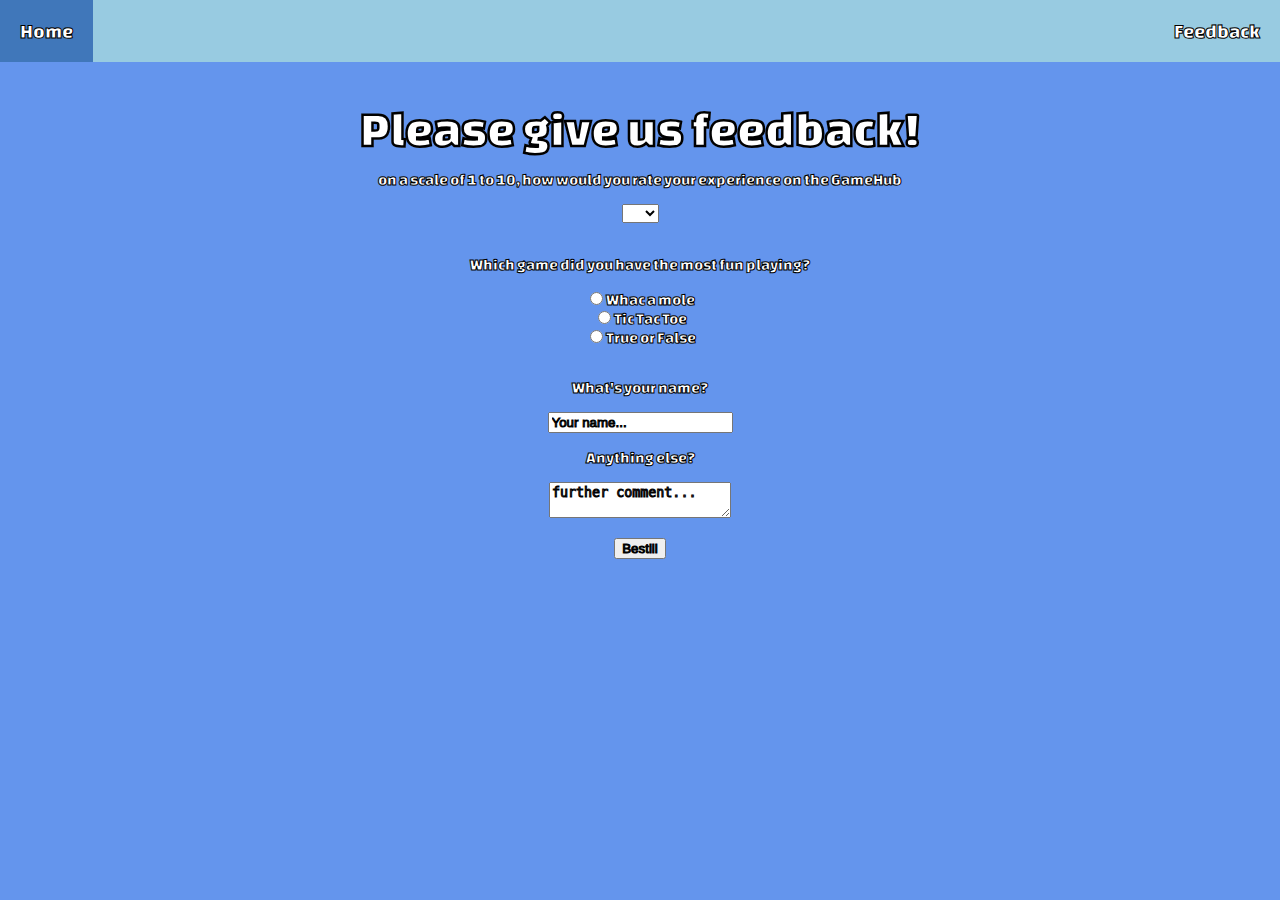
==== prosjektarbeid/feedback.html @ a48a0707 "m" ====
<!DOCTYPE html>
<html lang="no">
<head>
    <meta charset="UTF-8">
    <meta name="viewport" content="width=device-width, initial-scale=1.0">
    <title>Feedback</title>
    <link rel="preconnect" href="https://fonts.googleapis.com">
    <link rel="preconnect" href="https://fonts.gstatic.com" crossorigin>
    <link href="https://fonts.googleapis.com/css2?family=Changa+One:ital@0;1&display=swap" rel="stylesheet">

    <link rel="stylesheet" href="header_footer.css">
    <link rel="stylesheet" href="stilark.css">
    <link rel="stylesheet" href="header_footer.css">
</head>
<body>
    <header>
        <div class="topnav">
            <a href="index.html">Home</a>

            <i class="fa-solid fa-bars"></i>
        </div>
        <nav>
            <a href="feedback.html">Feedback</a>
        </nav>
    </header>

   <h1>Please give us feedback!</h1> 

   <div class="innhold">
    <form action="https://formsubmit.co/andersheitm@gmail.com" method="POST">

        <div id="q1" name="Rating">
            <p>on a scale of 1 to 10, how would you rate your experience on the GameHub</p>
            <label>
                <select name="Rating">
                    <option selected></option>
                    <option>1</option>
                    <option>2</option>
                    <option>3</option>
                    <option>4</option>
                    <option>5</option>
                    <option>6</option>
                    <option>7</option>
                    <option>8</option>
                    <option>9</option>
                    <option>10</option>
                </select>
            </label>
        </div><br>
        
        <div id="q2" name="Most_Fun">
            <p>Which game did you have the most fun playing?</p>
            <label><input type="radio" name="Favorite game">Whac a mole</label><br>
            <label><input type="radio" name="Favorite game">Tic Tac Toe</label><br>
            <label><input type="radio" name="Favorite game">True or False</label><br>
        </div><br>

        <p>What's your name?</p>
        <input type="text" name="name" placeholder="Your name..." required>
        <div id="else" name="further comment">
            <p>Anything else?</p>
            <label>
                <textarea placeholder="further comment..."></textarea>
            </label>
        </div>
        <br>
        <div>
            <button type="submit">Bestill</button>
        </div>
    </form>
    </div>
    <script src="feedbackjs.js"></script>
   
    
</body>
</html>
---- prosjektarbeid/header_footer.css ----
/* HEADER */

header {
    display: flex;
    justify-content: space-between;
    background-color: rgb(152, 203, 225);

    align-items: center;
}

header nav {
    display: flex;
}



header a {
    color: white;
    -webkit-text-stroke: 1px black;
    text-decoration: none;
    padding: 20px;
    font-size: 20px;

}

header a:hover {
    background-color: rgb(64, 119, 186);

}

header .topnav {
    display: flex;
    justify-content: space-between;
}



/* FOOTER */
/*  
footer{
    background-color: rgb(64, 119, 186);
    padding: 50px;
    margin-top: 100px;
    display: grid;
    grid-template-columns: 1fr 1fr;
    color: white;
}
*/
/*  
footer > div > p {
    text-align: left;
    margin-left: 200px;
    font-family: sans-serif;
}
*/
footer{
    background-color: rgb(64, 119, 186);
    padding: 50px;
    margin-top: 85px;
    display: flex;
    justify-content: space-around;
    flex-wrap: wrap;

}
footer > div > p {
    text-align: left;
    font-family: sans-serif;
    margin: 15px;
    -webkit-text-stroke: 0px black;
}
@media (max-width: 745px){
    footer {
        padding: 10px;
    }
    footer > div{
        width: 90%;
    }
    footer > div > p{
        text-align: center;   
    }
}
---- prosjektarbeid/stilark.css ----
body {
    margin: 0;
    text-align: center;
    font-family: "Changa One", sans-serif;
    background-color: cornflowerblue;
    color: white;
    -webkit-text-stroke: 1px black;

}
h1{
    margin-top: 40px;
    margin-bottom: 10px;
    font-size: 50px;
}
#slogan{
    margin-bottom: 70px;
    font-size: 30px;
}


#spill {
    
    display: flex;
    justify-content: center;
    flex-wrap: wrap;
    gap: 1em;
    max-width:1200px;
    margin-left:auto;
    margin-right: auto;

}

#spill > div{
    border: solid 5px black;
    border-radius: 10px;
    font-family: "Changa One", sans-serif;
    background-size: cover;
    background-position: center;
    height: 300px;
    width: 300px;
    margin: 0px 0px 20px;
    margin-left: auto;
    margin-right: auto;

    display: flex;
    align-items: center;
    justify-content: center;
    
}
#spill>div:hover {
    transition: 0s;
    transform: scale(1.03);
}
#spill p {
    font-family: "Changa One", sans-serif;
    font-weight: 400;
    font-style: normal; 
    color: rgb(255, 255, 255);
    -webkit-text-stroke: 1px black;
    text-shadow: 1px 1px black;
    font-size: 20px; 
    display: inline;
    width: 100%;
    height: 100%;
    

}

#spill > div >img{
    height: 300px;
    width: 300px;
}
#spill > div > a {
    display: flex;
   width: 100%;
   height: 100%;
   text-decoration: none;
}

@media (max-width: 1000px){
    #spill{
        grid-template-columns: 1fr 1fr;
    }
}

@media (max-width: 630px){
    #spill{
        grid-template-columns: 1fr;
    }
}
---- prosjektarbeid/header_footer.css ----
/* HEADER */

header {
    display: flex;
    justify-content: space-between;
    background-color: rgb(152, 203, 225);

    align-items: center;
}

header nav {
    display: flex;
}



header a {
    color: white;
    -webkit-text-stroke: 1px black;
    text-decoration: none;
    padding: 20px;
    font-size: 20px;

}

header a:hover {
    background-color: rgb(64, 119, 186);

}

header .topnav {
    display: flex;
    justify-content: space-between;
}



/* FOOTER */
/*  
footer{
    background-color: rgb(64, 119, 186);
    padding: 50px;
    margin-top: 100px;
    display: grid;
    grid-template-columns: 1fr 1fr;
    color: white;
}
*/
/*  
footer > div > p {
    text-align: left;
    margin-left: 200px;
    font-family: sans-serif;
}
*/
footer{
    background-color: rgb(64, 119, 186);
    padding: 50px;
    margin-top: 85px;
    display: flex;
    justify-content: space-around;
    flex-wrap: wrap;

}
footer > div > p {
    text-align: left;
    font-family: sans-serif;
    margin: 15px;
    -webkit-text-stroke: 0px black;
}
@media (max-width: 745px){
    footer {
        padding: 10px;
    }
    footer > div{
        width: 90%;
    }
    footer > div > p{
        text-align: center;   
    }
}
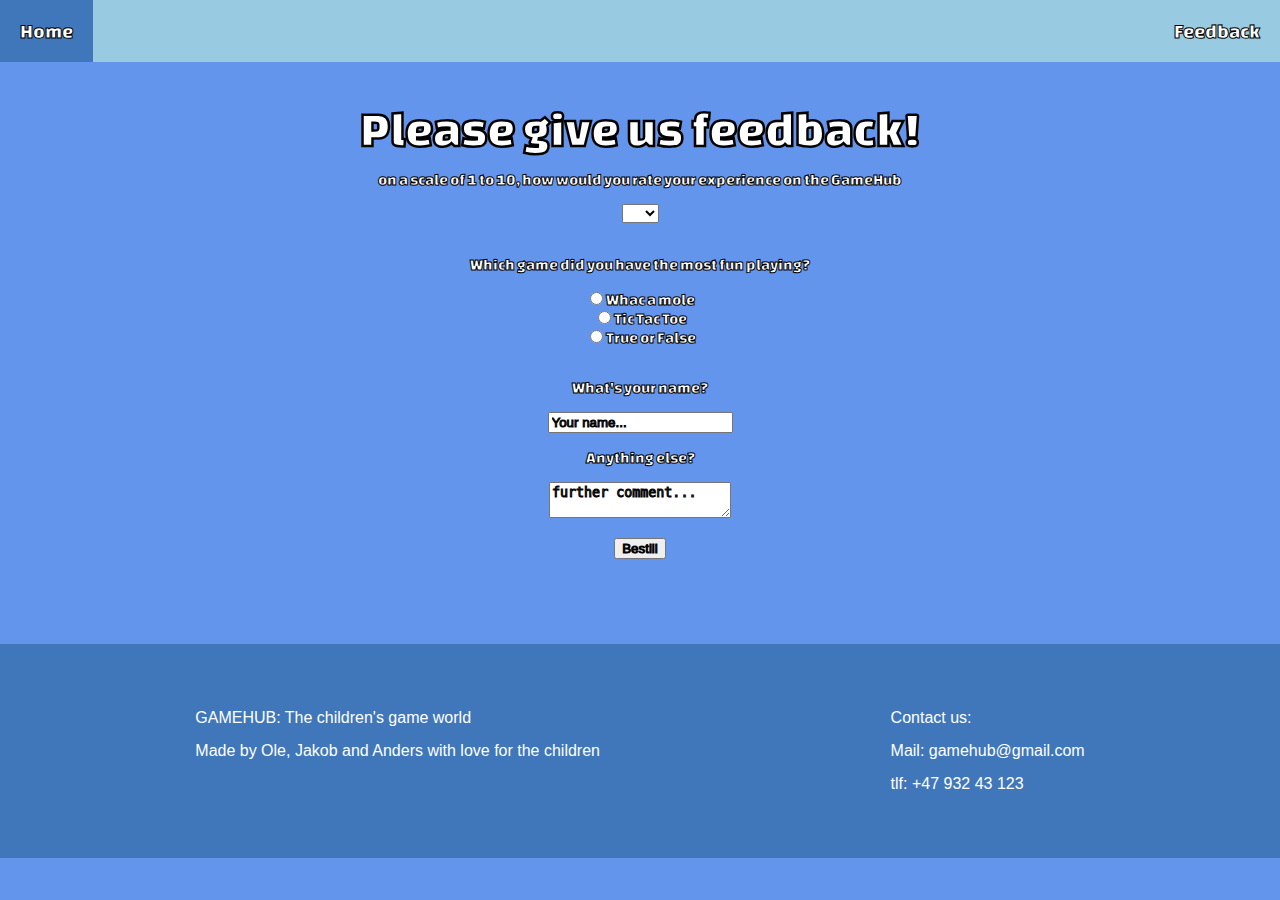
==== commit 8c3e1d7a: "d" ====
--- a/prosjektarbeid/feedback.html
+++ b/prosjektarbeid/feedback.html
@@ -50,9 +50,9 @@
         
         <div id="q2" name="Most_Fun">
             <p>Which game did you have the most fun playing?</p>
-            <label><input type="radio" name="Favorite game">Whac a mole</label><br>
-            <label><input type="radio" name="Favorite game">Tic Tac Toe</label><br>
-            <label><input type="radio" name="Favorite game">True or False</label><br>
+            <label><input type="radio" name="Favorite game" value="Whack a mole">Whac a mole</label><br>
+            <label><input type="radio" name="Favorite game" value="Tic tac toe">Tic Tac Toe</label><br>
+            <label><input type="radio" name="Favorite game" value="True or false">True or False</label><br>
         </div><br>
 
         <p>What's your name?</p>
@@ -60,7 +60,7 @@
         <div id="else" name="further comment">
             <p>Anything else?</p>
             <label>
-                <textarea placeholder="further comment..."></textarea>
+                <textarea placeholder="further comment..." name="Else"></textarea>
             </label>
         </div>
         <br>
@@ -68,6 +68,20 @@
             <button type="submit">Bestill</button>
         </div>
     </form>
+
+    <footer>
+        <div>
+            <p>GAMEHUB: The children's game world </p>
+            <p>Made by Ole, Jakob and Anders with love for the children</p>
+            
+        </div>
+        <div>
+            <p>Contact us: </p>
+            <p>Mail: gamehub@gmail.com</p>
+            <p>tlf: +47 932 43 123</p>
+        </div>
+    </footer>
+    
     </div>
     <script src="feedbackjs.js"></script>
    
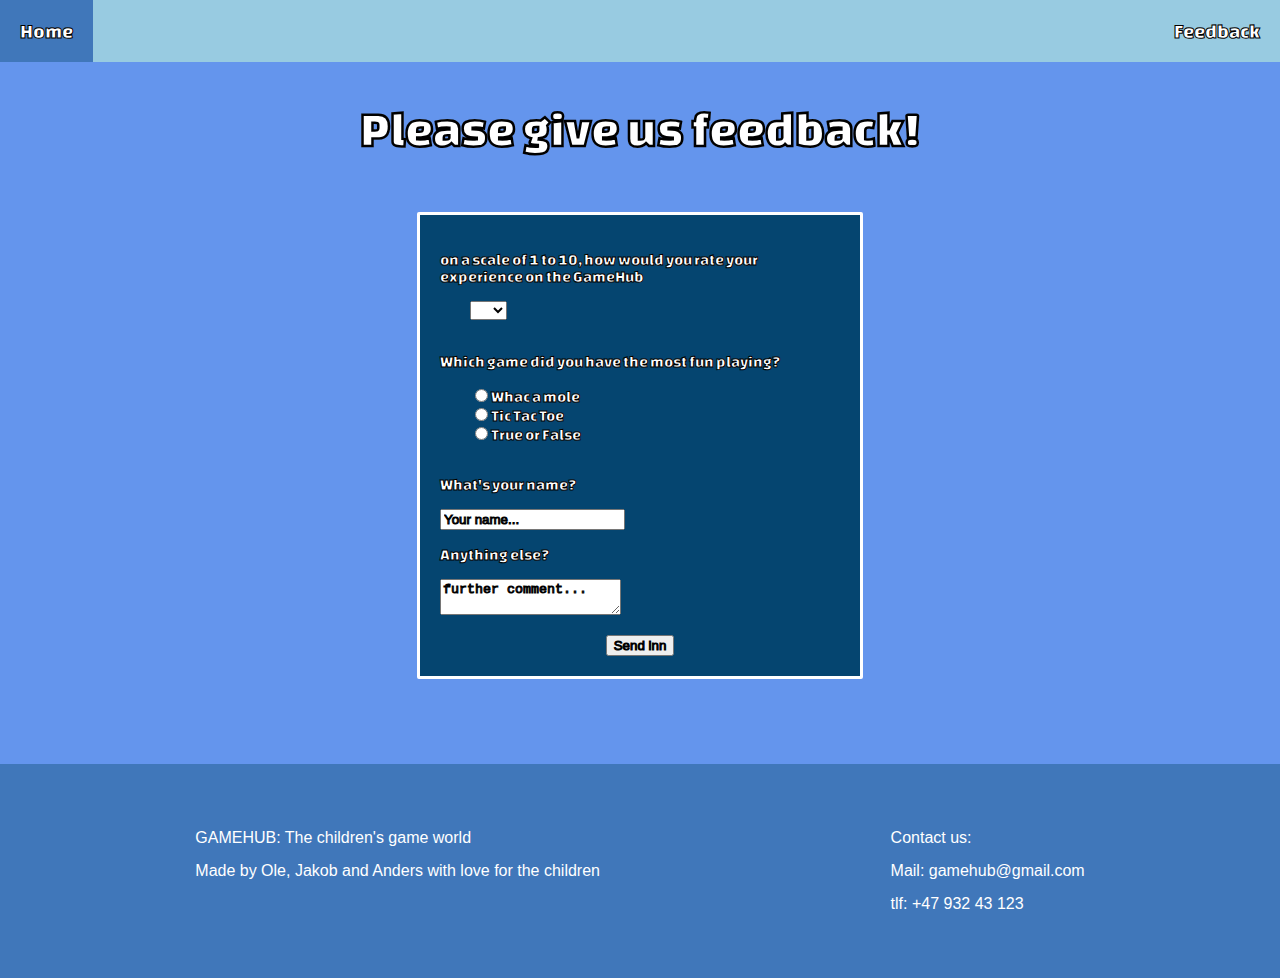
==== commit c69258e1: "fikset css" ====
--- a/prosjektarbeid/feedback.html
+++ b/prosjektarbeid/feedback.html
@@ -10,7 +10,8 @@
 
     <link rel="stylesheet" href="header_footer.css">
     <link rel="stylesheet" href="stilark.css">
-    <link rel="stylesheet" href="header_footer.css">
+    <link rel="stylesheet" href="stilark.css">
+    
 </head>
 <body>
     <header>
@@ -26,13 +27,15 @@
 
    <h1>Please give us feedback!</h1> 
 
+   <br>
+
    <div class="innhold">
     <form action="https://formsubmit.co/andersheitm@gmail.com" method="POST">
 
         <div id="q1" name="Rating">
             <p>on a scale of 1 to 10, how would you rate your experience on the GameHub</p>
             <label>
-                <select name="Rating">
+                <select name="Rating" class="tab">
                     <option selected></option>
                     <option>1</option>
                     <option>2</option>
@@ -50,9 +53,9 @@
         
         <div id="q2" name="Most_Fun">
             <p>Which game did you have the most fun playing?</p>
-            <label><input type="radio" name="Favorite game" value="Whack a mole">Whac a mole</label><br>
-            <label><input type="radio" name="Favorite game" value="Tic tac toe">Tic Tac Toe</label><br>
-            <label><input type="radio" name="Favorite game" value="True or false">True or False</label><br>
+            <label class="tab"><input type="radio" name="Favorite game" value="Whack a mole">Whac a mole</label><br>
+            <label class="tab"><input type="radio" name="Favorite game" value="Tic tac toe">Tic Tac Toe</label><br>
+            <label class="tab"><input type="radio" name="Favorite game" value="True or false">True or False</label><br>
         </div><br>
 
         <p>What's your name?</p>
@@ -64,10 +67,11 @@
             </label>
         </div>
         <br>
-        <div>
-            <button type="submit">Bestill</button>
+        <div id="Btn2">
+            <button type="submit" id="Btn">Send inn</button>
         </div>
     </form>
+    </div>
 
     <footer>
         <div>
@@ -81,9 +85,7 @@
             <p>tlf: +47 932 43 123</p>
         </div>
     </footer>
-    
-    </div>
-    <script src="feedbackjs.js"></script>
+
    
     
 </body>
--- a/prosjektarbeid/stilark.css
+++ b/prosjektarbeid/stilark.css
@@ -88,3 +88,32 @@
         grid-template-columns: 1fr;
     }
 }
+
+@media (max-width: 460px){
+    .innhold{
+        width: 300px;
+    }
+}
+
+
+.innhold{
+    border-style: solid;
+    border-radius: 2px;
+    padding: 20px;
+    background-color: rgb(5, 69, 112);
+    max-width: 400px;
+    margin: 30px auto;
+    text-align: left;
+}
+
+.tab {
+    margin-left: 30px;
+}
+#Btn{
+    cursor: pointer;
+
+}
+#Btn2{
+    text-align: center;
+}
+
--- a/prosjektarbeid/stilark.css
+++ b/prosjektarbeid/stilark.css
@@ -88,3 +88,32 @@
         grid-template-columns: 1fr;
     }
 }
+
+@media (max-width: 460px){
+    .innhold{
+        width: 300px;
+    }
+}
+
+
+.innhold{
+    border-style: solid;
+    border-radius: 2px;
+    padding: 20px;
+    background-color: rgb(5, 69, 112);
+    max-width: 400px;
+    margin: 30px auto;
+    text-align: left;
+}
+
+.tab {
+    margin-left: 30px;
+}
+#Btn{
+    cursor: pointer;
+
+}
+#Btn2{
+    text-align: center;
+}
+
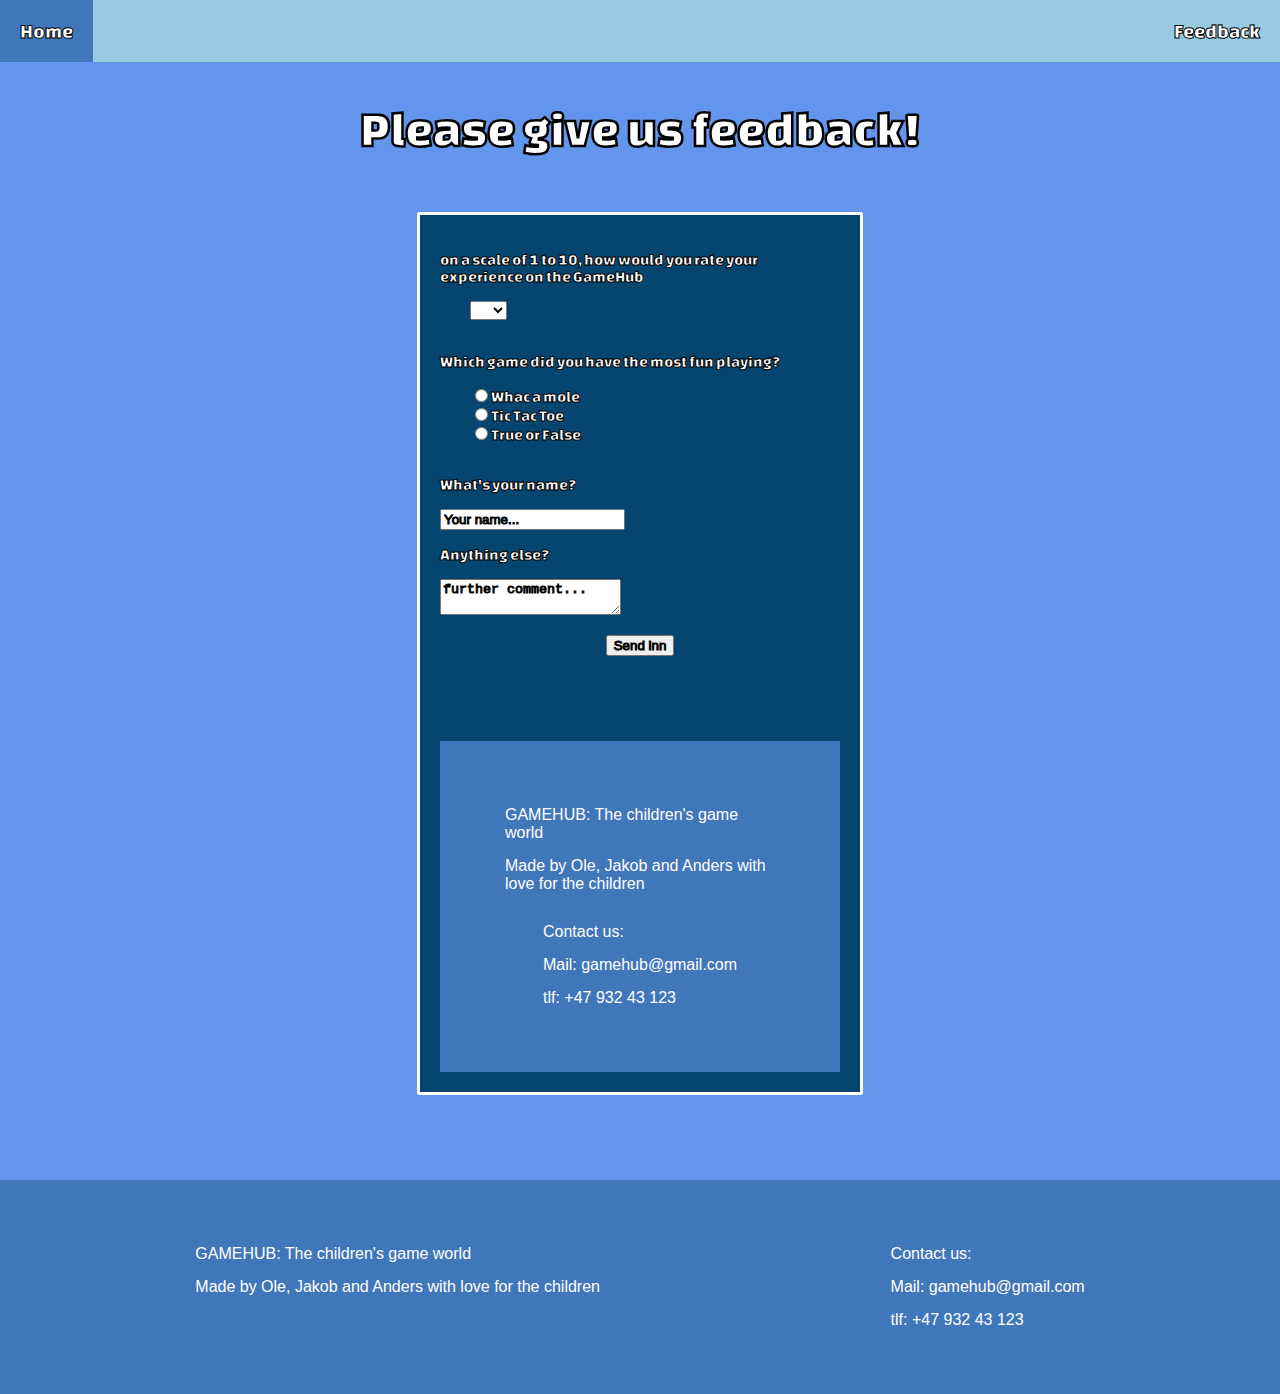
==== commit 3f2b45b1: "Merge branch 'main' of https://github.com/Andrz06/andrz06.github.io" ====
--- a/prosjektarbeid/feedback.html
+++ b/prosjektarbeid/feedback.html
@@ -71,6 +71,20 @@
             <button type="submit" id="Btn">Send inn</button>
         </div>
     </form>
+
+    <footer>
+        <div>
+            <p>GAMEHUB: The children's game world </p>
+            <p>Made by Ole, Jakob and Anders with love for the children</p>
+            
+        </div>
+        <div>
+            <p>Contact us: </p>
+            <p>Mail: gamehub@gmail.com</p>
+            <p>tlf: +47 932 43 123</p>
+        </div>
+    </footer>
+    
     </div>
 
     <footer>
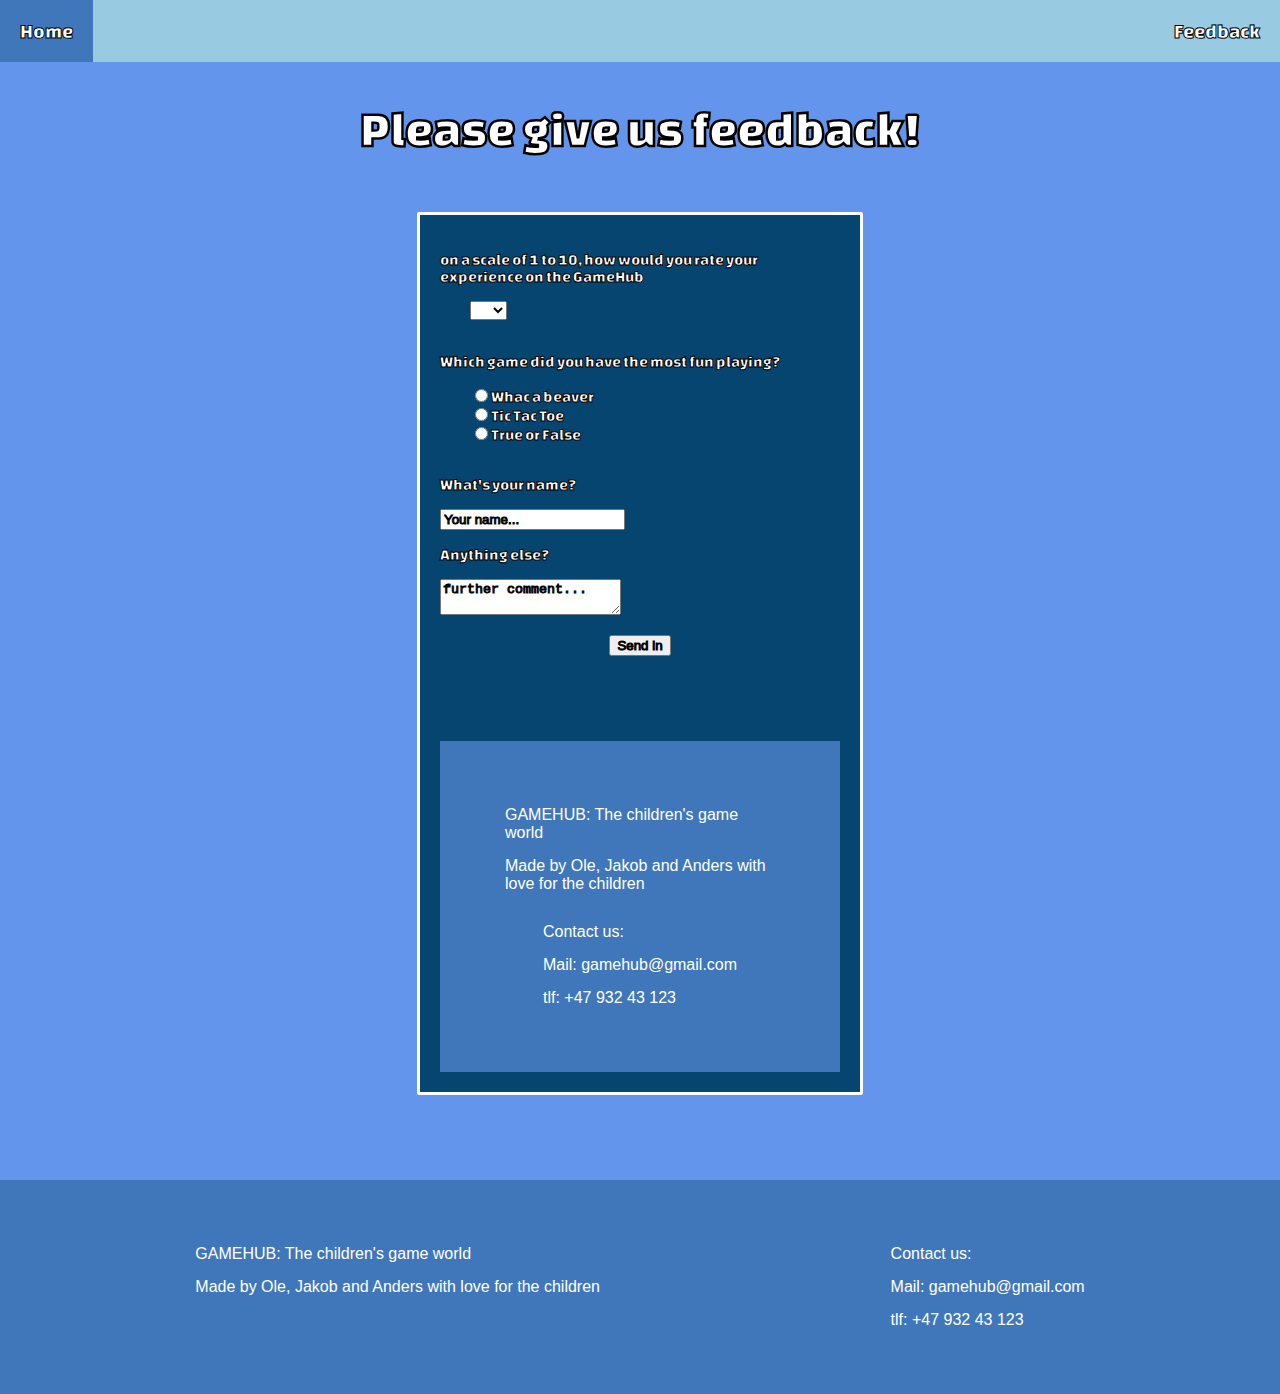
==== commit ae14ac79: "justeringer" ====
--- a/prosjektarbeid/feedback.html
+++ b/prosjektarbeid/feedback.html
@@ -53,7 +53,7 @@
         
         <div id="q2" name="Most_Fun">
             <p>Which game did you have the most fun playing?</p>
-            <label class="tab"><input type="radio" name="Favorite game" value="Whack a mole">Whac a mole</label><br>
+            <label class="tab"><input type="radio" name="Favorite game" value="Whack a beaver">Whac a beaver</label><br>
             <label class="tab"><input type="radio" name="Favorite game" value="Tic tac toe">Tic Tac Toe</label><br>
             <label class="tab"><input type="radio" name="Favorite game" value="True or false">True or False</label><br>
         </div><br>
@@ -68,7 +68,7 @@
         </div>
         <br>
         <div id="Btn2">
-            <button type="submit" id="Btn">Send inn</button>
+            <button type="submit" id="Btn">Send in</button>
         </div>
     </form>
 
--- a/prosjektarbeid/header_footer.css
+++ b/prosjektarbeid/header_footer.css
@@ -34,25 +34,6 @@
 }
 
 
-
-/* FOOTER */
-/*  
-footer{
-    background-color: rgb(64, 119, 186);
-    padding: 50px;
-    margin-top: 100px;
-    display: grid;
-    grid-template-columns: 1fr 1fr;
-    color: white;
-}
-*/
-/*  
-footer > div > p {
-    text-align: left;
-    margin-left: 200px;
-    font-family: sans-serif;
-}
-*/
 footer{
     background-color: rgb(64, 119, 186);
     padding: 50px;
--- a/prosjektarbeid/stilark.css
+++ b/prosjektarbeid/stilark.css
@@ -23,7 +23,7 @@
     display: flex;
     justify-content: center;
     flex-wrap: wrap;
-    gap: 1em;
+    gap: 3em;
     max-width:1200px;
     margin-left:auto;
     margin-right: auto;
@@ -77,11 +77,6 @@
    text-decoration: none;
 }
 
-@media (max-width: 1000px){
-    #spill{
-        grid-template-columns: 1fr 1fr;
-    }
-}
 
 @media (max-width: 630px){
     #spill{
--- a/prosjektarbeid/stilark.css
+++ b/prosjektarbeid/stilark.css
@@ -23,7 +23,7 @@
     display: flex;
     justify-content: center;
     flex-wrap: wrap;
-    gap: 1em;
+    gap: 3em;
     max-width:1200px;
     margin-left:auto;
     margin-right: auto;
@@ -77,11 +77,6 @@
    text-decoration: none;
 }
 
-@media (max-width: 1000px){
-    #spill{
-        grid-template-columns: 1fr 1fr;
-    }
-}
 
 @media (max-width: 630px){
     #spill{
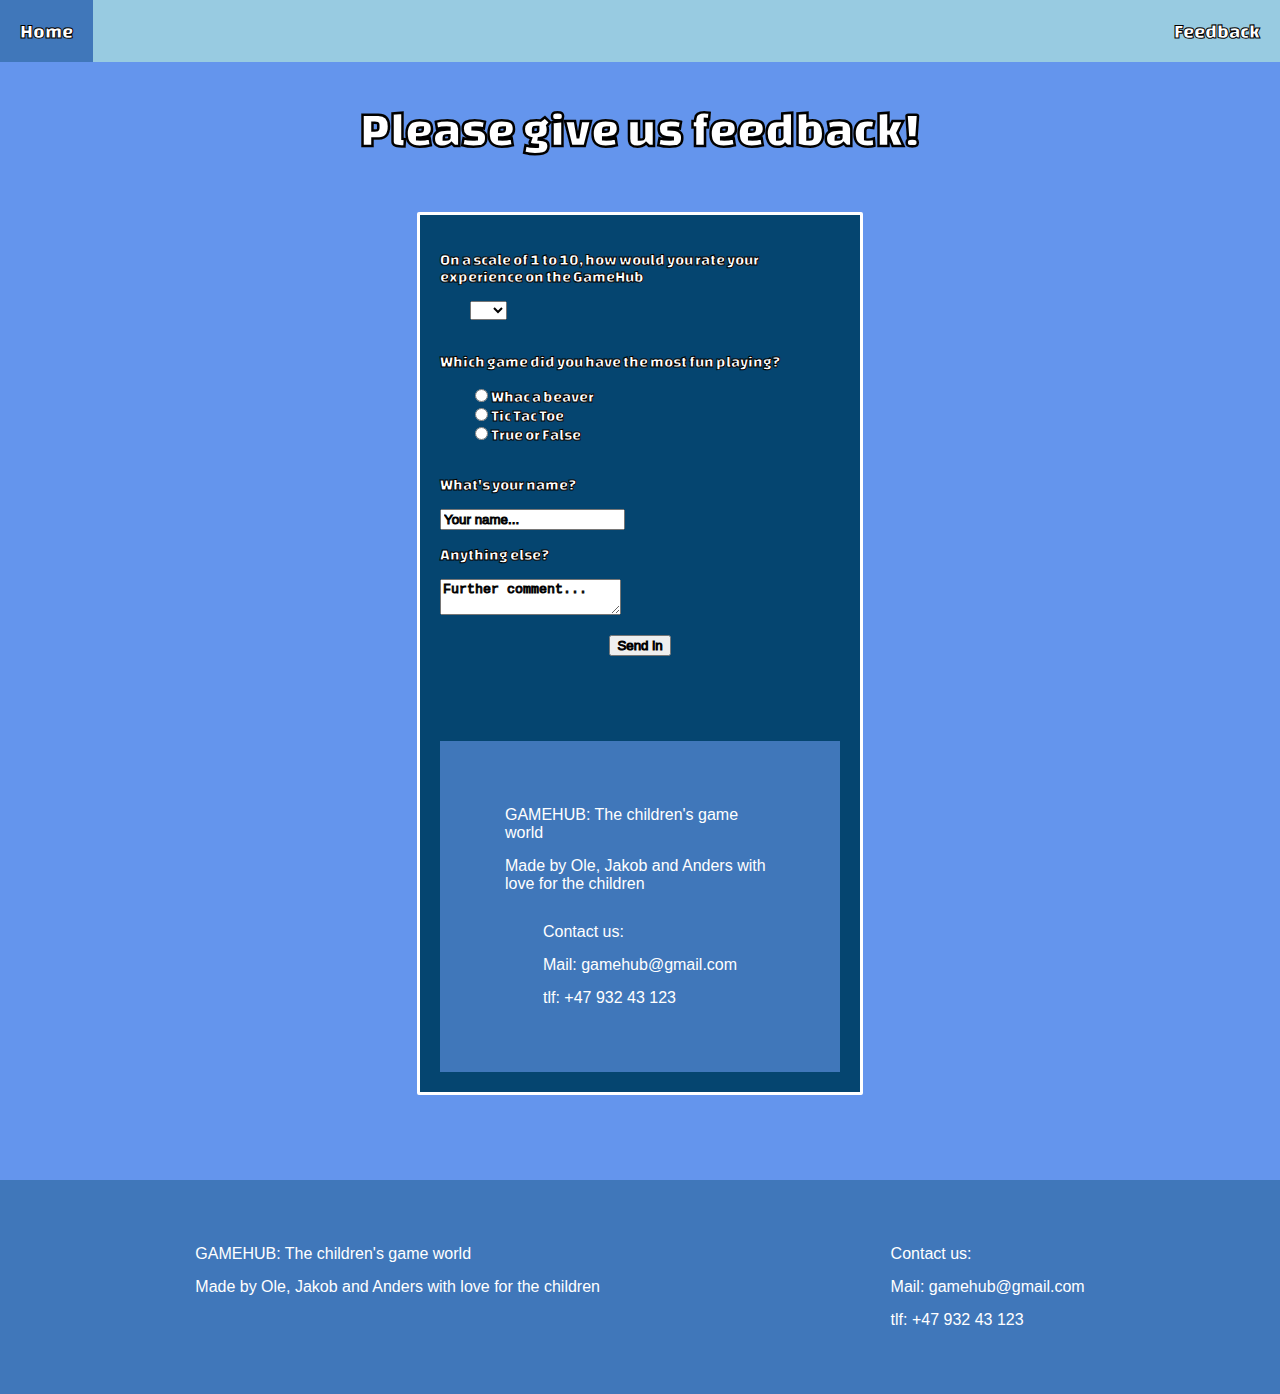
==== commit 883ab172: "Retting i små skrivefeil" ====
--- a/prosjektarbeid/feedback.html
+++ b/prosjektarbeid/feedback.html
@@ -33,7 +33,7 @@
     <form action="https://formsubmit.co/andersheitm@gmail.com" method="POST">
 
         <div id="q1" name="Rating">
-            <p>on a scale of 1 to 10, how would you rate your experience on the GameHub</p>
+            <p>On a scale of 1 to 10, how would you rate your experience on the GameHub</p>
             <label>
                 <select name="Rating" class="tab">
                     <option selected></option>
@@ -63,7 +63,7 @@
         <div id="else" name="further comment">
             <p>Anything else?</p>
             <label>
-                <textarea placeholder="further comment..." name="Else"></textarea>
+                <textarea placeholder="Further comment..." name="Else"></textarea>
             </label>
         </div>
         <br>
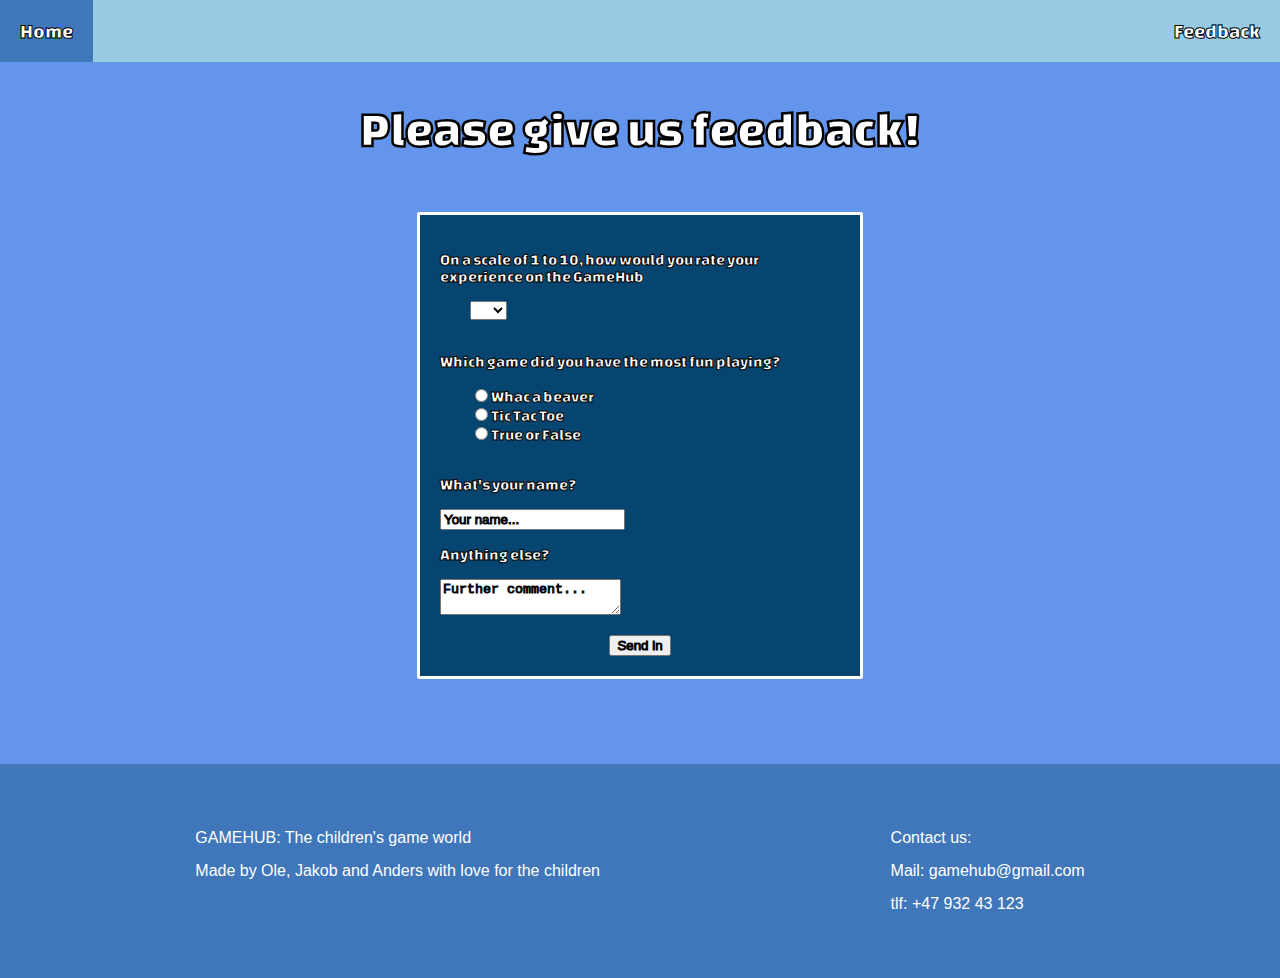
==== commit 27b8053a: "fjernet en for mye footer" ====
--- a/prosjektarbeid/feedback.html
+++ b/prosjektarbeid/feedback.html
@@ -72,18 +72,6 @@
         </div>
     </form>
 
-    <footer>
-        <div>
-            <p>GAMEHUB: The children's game world </p>
-            <p>Made by Ole, Jakob and Anders with love for the children</p>
-            
-        </div>
-        <div>
-            <p>Contact us: </p>
-            <p>Mail: gamehub@gmail.com</p>
-            <p>tlf: +47 932 43 123</p>
-        </div>
-    </footer>
     
     </div>
 
